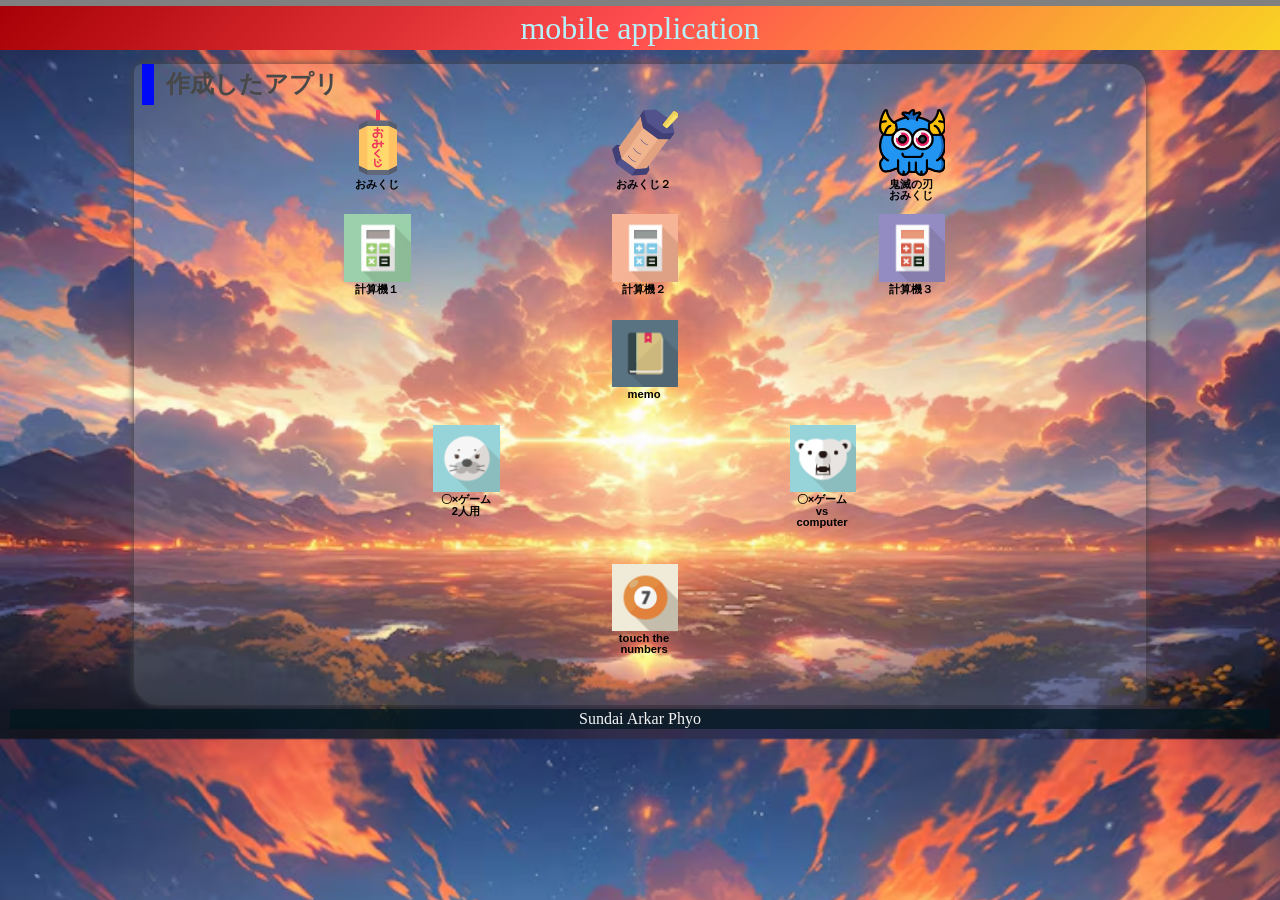
==== index.html @ 48c0096a "Add files via upload" ====
<!DOCTYPE html>
<html lang="ja">
  <head>
    <meta charset="UTF-8" />
    <meta name="viewport" content="width=device-width, initial-scale=1.0" />
    <title>mobile application</title>
    <meta name="description" content="mobile application" />

    <link rel="icon" href="favicon.ico" />
    <link rel="stylesheet" href="css/index.css" />
  </head>

  <body>
    <!-- 見出し（みだし） -->
    <header class="header">
      <h1>mobile application</h1>
    </header>

    <!-- 作成したアプリ -->
    <main>
      <section class="container">
        <h2>作成したアプリ</h2>
        <div class="sub_container">
          <div class="item01">
            <a href="./01_omikuji01-10/omikuji.html" title="01-10.sound"
              ><img
                src="img/miku1.png"
                alt="01-10.omikuji"
                class="img_fit"
              /><br />おみくじ</a
            >
          </div>
          <div class="item01">
            <a
              href="./01_omikuji01-12/omikuji.html"
              title="01-12.同じ内容が続けて出ないようにする。 "
              ><img
                src="img/miku2.png"
                alt="01-12.omikuji"
              /><br />おみくじ２</a
            >
          </div>
          <div class="item01">
            <a href="./01_omikuji_kimetsu/omikuji_kimetsu.html" title="鬼滅の刃"
              ><img
                src="img/monster.png"
                alt="鬼滅の刃おみくじ"
              /><br />鬼滅の刃<br />おみくじ</a
            >
          </div>
        </div>
        <div class="sub_container">
          <div class="item01">
            <a
              href="./03_calculator_02/calculator.html"
              title="03-02. Calculator（関数）"
              ><img src="img/calc1.jpg" alt="簡単な計算機" /><br />計算機１</a
            >
          </div>
          <div class="item01">
            <a
              href="./03_calculator_03/calculator.html"
              title="03-03. Calculator　イコールをボタンにする"
              ><img src="img/calc2.jpg" alt="簡単な計算機" /><br />計算機２</a
            >
          </div>
          <div class="item01">
            <a
              href="./03_calculator_(button)_02/calculator_button.html"
              title="03-05. Calculator（キーボードイベント）"
              ><img
                src="img/calc3.jpg"
                alt="全部ボタンの計算機"
              /><br />計算機３</a
            >
          </div>
        </div>
        <div class="sub_container">
          <div class="item01">
            <a href="./04-10_memo/memo.html" title="04-10.EventDelefation"
              ><img src="img/memo5.png" alt="memo v5" /><br />memo</a
            >
          </div>
        </div>
        <div class="sub_container">
          <div class="item02">
            <a href="./05-06_tic_tac_toe/tic_tac_toe.html" title="05-06. sound"
              ><img
                src="./img/azarashi.png"
                alt="〇✖ゲーム（二人用）"
              />〇×ゲーム<br />2人用</a
            >
          </div>
          <div class="item02">
            <a
              href="./05-09_tic_tac_toe/tic_tac_toe.html"
              title="05-09. vs computer level付き"
              ><img
                src="img/bear.png"
                alt="〇✖ゲームvs compute"
              /><br />〇×ゲーム<br />vs computer</a
            >
          </div>
        </div>
        <div class="sub_container">
          <div class="item02">
            <a href="./08_touch_the_numbers/touch_the_numbers.html" title=""
              ><img
                src="img/touch_the_numbers.png"
                alt="数字を順番に押すゲーム"
              /><br />touch the numbers</a
            >
          </div>
        </div>

        <div class="filler01"></div>
      </section>

      <!-- フッター -->
      <footer>
        <p>Sundai Arkar Phyo</p>
      </footer>
    </main>
  </body>
</html>
---- css/index.css ----
@charset "utf-8";

html {
  /* ブラウザのデフォルトが16px                        */
  /* デフォルトの16pxの代わりに1emが10pxになるように調整 */
  font-size: 62.5%;
}

*,
*::before,
*::after {
  box-sizing: border-box;
}

body {
  line-height: 1.5;
  color: rgb(73, 72, 72);
  font-size: 1.6rem; /* 16px */
  font-family: "Helvetica Neue", Arial, "Hiragino Kaku Gothic ProN",
    "Hiragino Sans", Meiryo, sans-serif;
  text-align: center;
  background-image: url(../img/A6.jpg); /*★自分で画像を設定すること。*/
  background-size: cover;
}

header,
footer,
h1,
h2,
h3,
p,
div,
.container01,
.filler01 {
  margin: 0.2em 0em 0em 0em;
  padding: 0.1em;
}

/*****************************/
/* 見出し（みだし）           */
/*****************************/
header {
  position: fixed; /*ヘッダーを固定（こてい）する*/
  /* 基準（きじゅん）を画面（がめん）の左上（ひだりうえ）に */
  top: 0em;
  left: 0em;
  width: 100%;
  margin: 0;
  padding: 0;
  background-color: grey;
  z-index: 10;
}
h1 {
  font: 2em Rajdhani, "Noto Sans JP";
  color: rgb(181, 242, 252);
  /* background-image: radial-gradient(
    circle 248px at center,
    #16d9e3 0%,
    #30c7ec 47%,
    #46aef7 100%
  ); */
  background: linear-gradient(135deg, #a80006, #ff4e50, #f9d423);
}

h2 {
  padding-left: 0.5em;
  border-left: solid 0.5em rgb(0, 8, 248);
  text-align: left;
}

/*****************************/
/* ページ                    */
/*****************************/
main {
  z-index: 20;
  margin-top: 3em;
  overflow: auto; /* コンテンツの表示を自動に設定（スクロール） */
}
/*****************************/
/* セクション(section)        */
/*****************************/
.container {
  margin-top: 1em;
  margin-right: auto;
  margin-left: auto;
  padding-left: 0.5em;
  width: 80%;
  border-radius: 0.5em 1.5em;
  background-color: rgba(245, 245, 245, 0.132);
  box-shadow: 0 0 0.5em rgb(73, 72, 72);
}
main > p {
  font: 1.2em bold;
}

/*****************************/
/* アンカー(anchor)           */
/*****************************/
a {
  color: black;
  font-weight: 900;
  text-decoration: none;
  /* https://developer.mozilla.org/ja/docs/Web/CSS/text-decoration */
}

/* mouseoverでグレースケール */
a:hover {
  opacity: 0.5;
  filter: grayscale(100%);
}

/*****************************/
/* container  item           */
/*****************************/
.sub_container {
  display: flex;
  flex-wrap: wrap;
  justify-content: space-evenly;
  font-size: 0.7em;
}

.item01 {
  position: relative;
  width: 6em;
  height: 9em;
  margin: 0;
  line-height: 1em;
  overflow: hidden;
}

.item02 {
  position: relative;
  width: 6em;
  height: 12em;
  margin: 0;
  line-height: 1em;
  overflow: hidden;
}

.item01 img,
.item02 img {
  width: 6em;
  height: auto;
}

.item01 .img_fit {
  width: auto;
  height: 6em;
  overflow: hidden;
}

/*****************************/
/* フッター                   */
/*****************************/
footer > p {
  /*position: absolute;/*←絶対位置*/
  /*bottom: 5px; /*下に固定*/
  position: relative;
  width: 100%;
  margin: 0px;
  padding: 1px;
  color: whitesmoke;
  font: 1em Rajdhani;
  text-align: center;
  background: rgba(1, 24, 31, 0.7);
}
/*******************************************************/
/* レスポンシブ対応　メディアクエリを使ってCSSを切り替える */
/* https://www.design-memo.com/coding/css-media-queries */
/* mobileのときのスタイル */
/*******************************************************/
@media screen and (max-width: 480px) {
  /* body{
        background-size: auto 900px;
    } */
  h1 {
    font-size: 1.5em;
  }
}
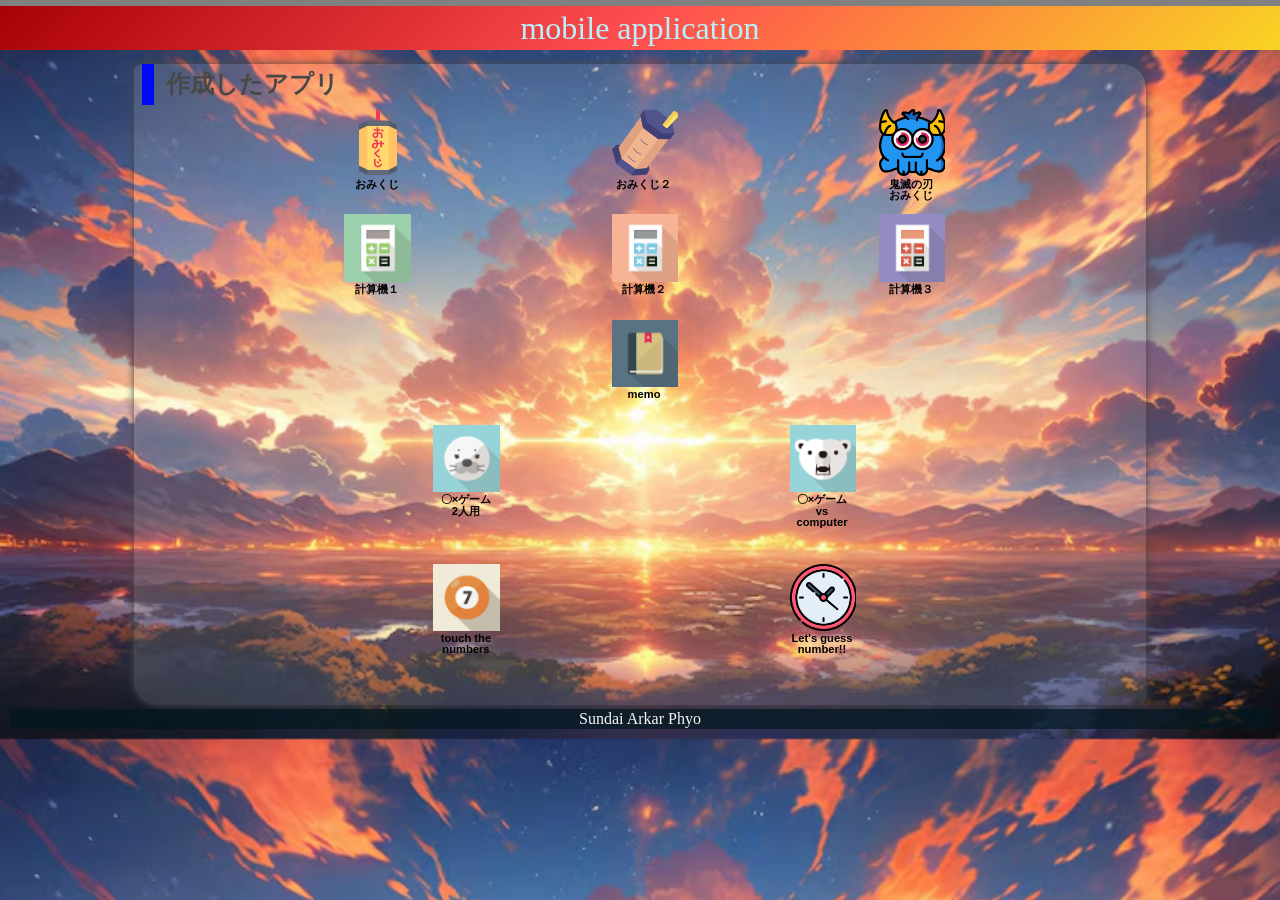
==== commit 11e09ffe: "Add files via upload" ====
--- a/index.html
+++ b/index.html
@@ -111,6 +111,13 @@
               /><br />touch the numbers</a
             >
           </div>
+
+          <div class="item02">
+            <a href="./98_Time_guessing_quiz_03/timeguess.html" title=""
+              ><img src="img/clock.png" alt="time_guessing_game" /><br />Let's
+              guess number!!</a
+            >
+          </div>
         </div>
 
         <div class="filler01"></div>
